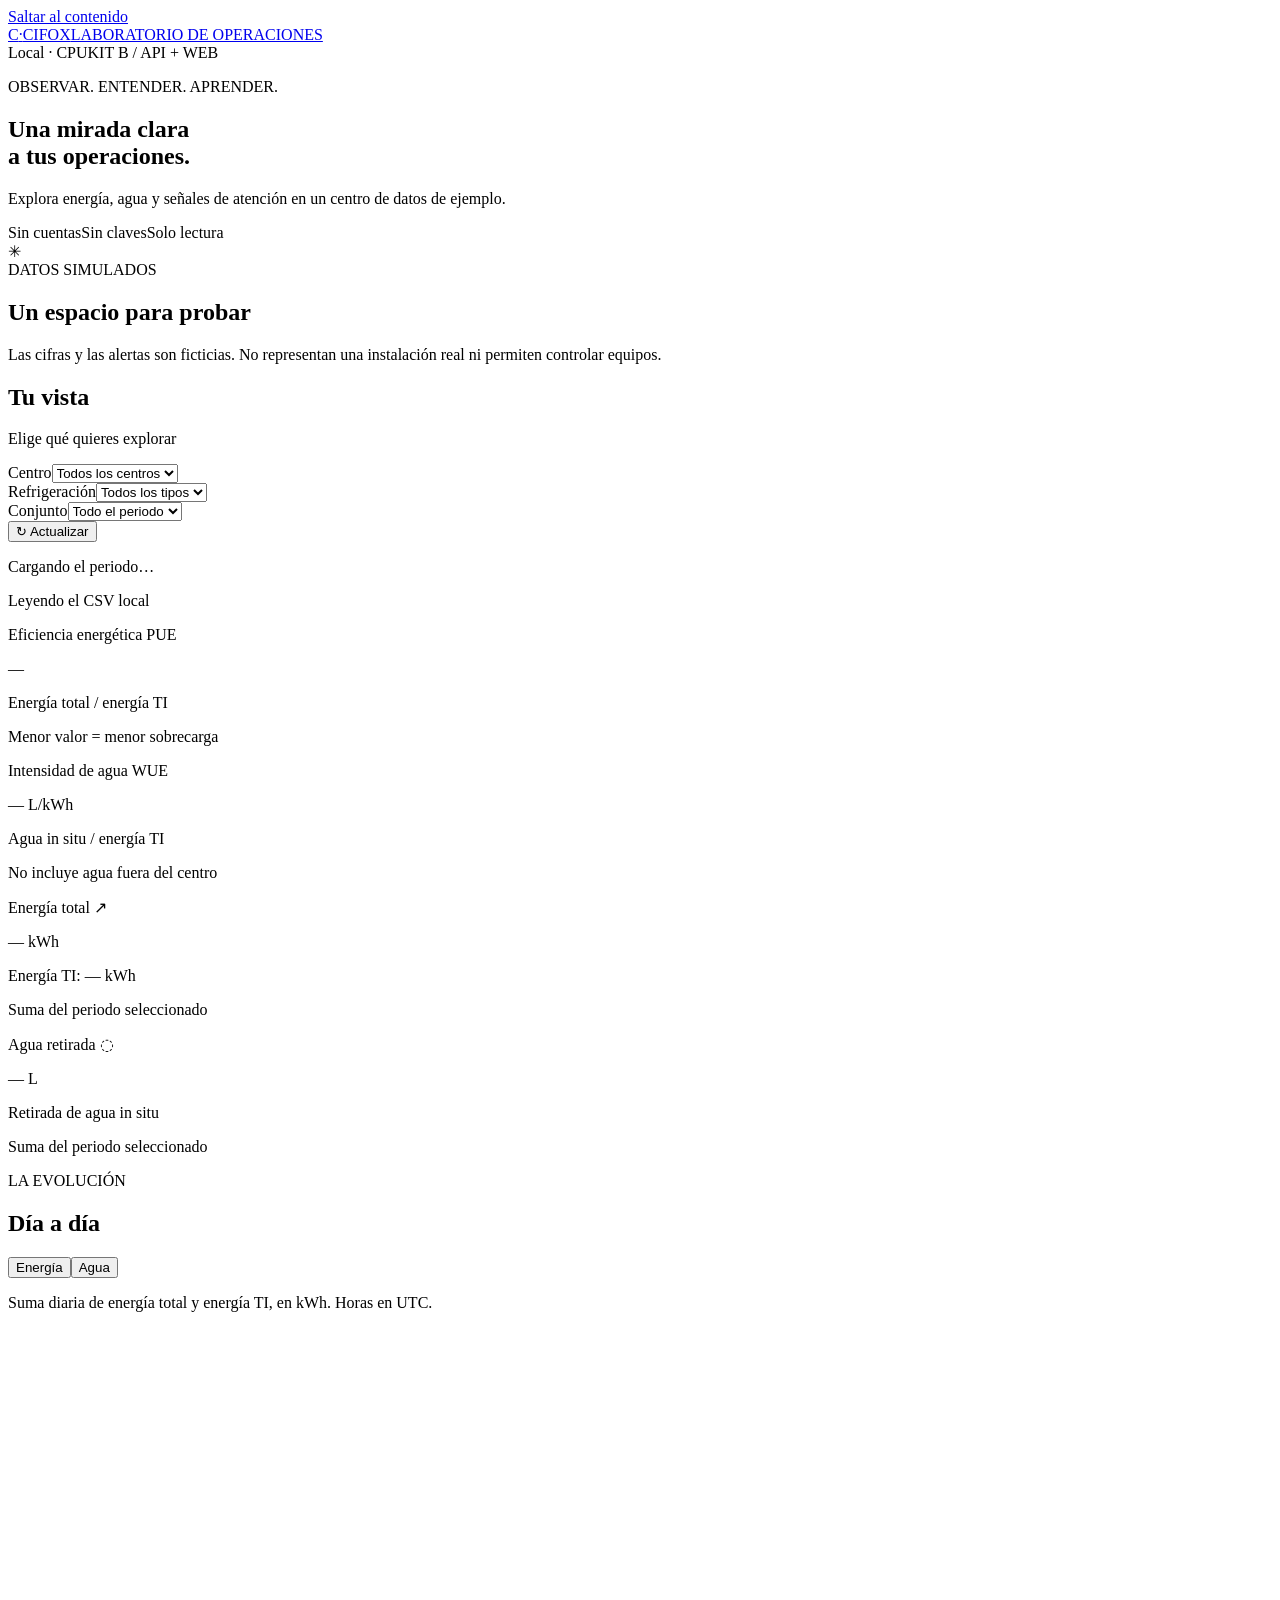
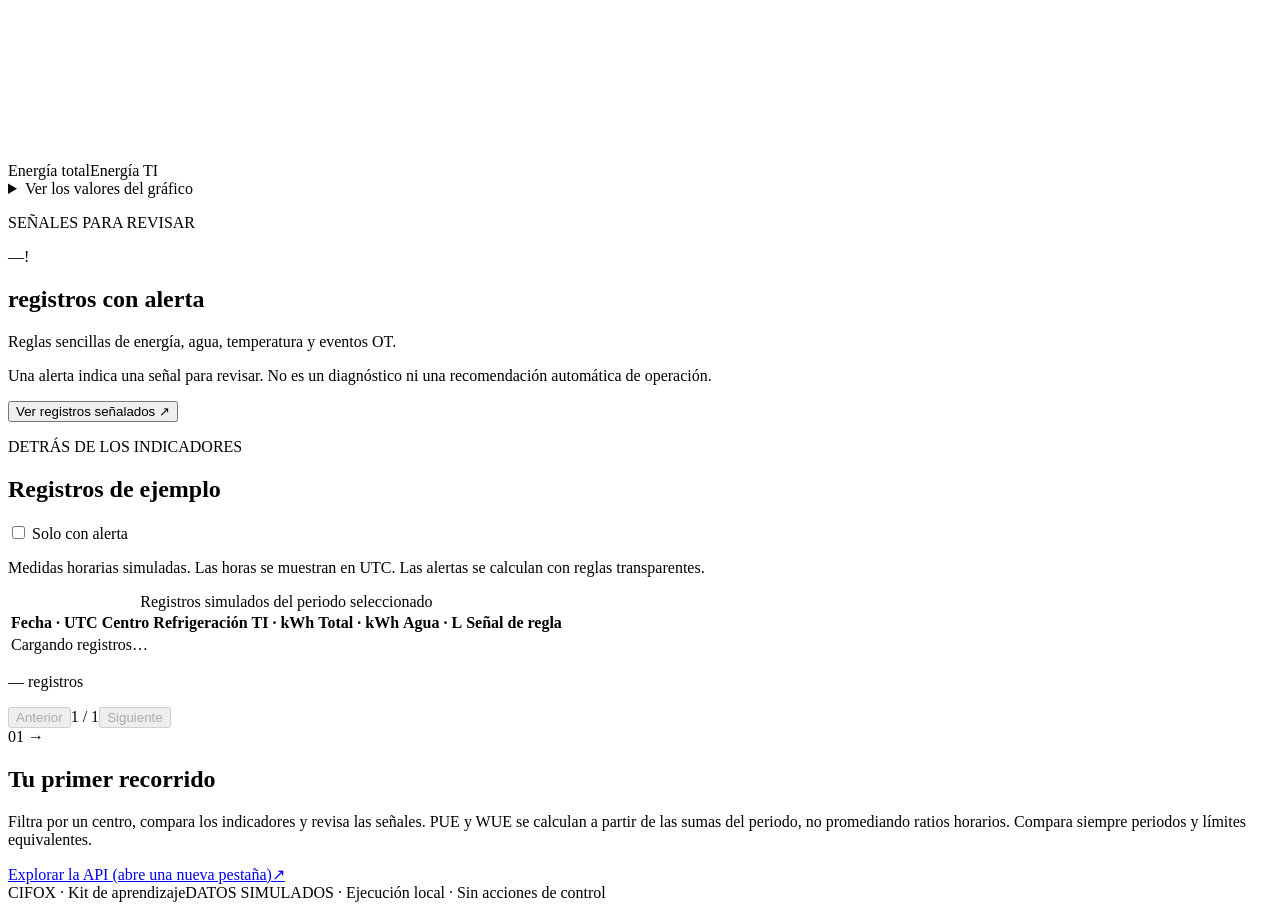
==== stack_b_api_web/static/index.html @ 9a521c29 "chore: kit base copiado" ====
<!doctype html>
<html lang="es">
<head>
  <meta charset="utf-8">
  <meta name="viewport" content="width=device-width, initial-scale=1">
  <meta name="description" content="Panel educativo CIFOX con datos simulados de energía, agua y eventos OT. Ejecución local y de solo lectura.">
  <title>CIFOX · Laboratorio de operaciones</title>
  <link rel="icon" href="/static/favicon.svg" type="image/svg+xml">
  <link rel="stylesheet" href="/static/style.css">
  <script src="/static/app.js" defer></script>
</head>
<body>
  <a class="skip-link" href="#contenido">Saltar al contenido</a>
  <header class="topbar">
    <a class="brand" href="/" aria-label="CIFOX, inicio"><span class="brand-mark" aria-hidden="true">C<span>·</span></span><span>CIFOX<span class="brand-caption">LABORATORIO DE OPERACIONES</span></span></a>
    <div class="topbar-right"><span class="local-label"><span class="status-dot" aria-hidden="true"></span>Local · CPU</span><span class="stack-label">KIT B / API + WEB</span></div>
  </header>
  <main id="contenido">
    <section class="hero" aria-labelledby="page-title">
      <div class="hero-copy">
        <p class="eyebrow">OBSERVAR. ENTENDER. APRENDER.</p>
        <h1 id="page-title">Una mirada clara<br>a tus operaciones<span class="orange">.</span></h1>
        <p class="hero-description">Explora energía, agua y señales de atención en un centro de datos de ejemplo.</p>
        <div class="hero-tags"><span>Sin cuentas</span><span>Sin claves</span><span>Solo lectura</span></div>
      </div>
      <aside class="simulation-card" aria-label="Aviso sobre los datos">
        <div class="simulation-icon" aria-hidden="true">✳</div>
        <div><span class="simulation-pill">DATOS SIMULADOS</span><h2>Un espacio para probar</h2><p>Las cifras y las alertas son ficticias. No representan una instalación real ni permiten controlar equipos.</p></div>
      </aside>
    </section>

    <section class="filter-panel" aria-labelledby="filter-heading">
      <div class="filter-title"><h2 id="filter-heading">Tu vista</h2><p>Elige qué quieres explorar</p></div>
      <form id="filters" class="filters">
        <div class="field"><label for="site-filter">Centro</label><select id="site-filter" name="site_id"><option value="">Todos los centros</option></select></div>
        <div class="field"><label for="cooling-filter">Refrigeración</label><select id="cooling-filter" name="cooling_type"><option value="">Todos los tipos</option></select></div>
        <div class="field"><label for="split-filter">Conjunto</label><select id="split-filter" name="split"><option value="">Todo el periodo</option></select></div>
        <button id="refresh-button" class="primary-button" type="submit"><span aria-hidden="true">↻</span> Actualizar</button>
      </form>
    </section>
    <div class="view-meta"><p id="period">Cargando el periodo…</p><p id="load-status" role="status" aria-live="polite">Leyendo el CSV local</p></div>
    <div id="error-panel" class="error-panel" role="alert" hidden></div>
    <div id="empty-panel" class="empty-panel" hidden>No hay registros para esta combinación. Prueba otro centro o tipo de refrigeración.</div>

    <section class="metric-grid" aria-label="Indicadores del periodo filtrado" aria-busy="true" id="metric-grid">
      <article class="metric-card"><p class="metric-name">Eficiencia energética <span class="metric-code">PUE</span></p><p class="metric-value" id="metric-pue">—</p><p class="metric-description">Energía total / energía TI</p><p class="metric-foot">Menor valor = menor sobrecarga</p></article>
      <article class="metric-card"><p class="metric-name">Intensidad de agua <span class="metric-code">WUE</span></p><p class="metric-value"><span id="metric-wue">—</span><span class="metric-unit"> L/kWh</span></p><p class="metric-description">Agua in situ / energía TI</p><p class="metric-foot">No incluye agua fuera del centro</p></article>
      <article class="metric-card"><p class="metric-name">Energía total <span class="metric-symbol" aria-hidden="true">↗</span></p><p class="metric-value"><span id="metric-energy">—</span><span class="metric-unit"> kWh</span></p><p class="metric-description" id="metric-it">Energía TI: — kWh</p><p class="metric-foot">Suma del periodo seleccionado</p></article>
      <article class="metric-card"><p class="metric-name">Agua retirada <span class="metric-symbol" aria-hidden="true">◌</span></p><p class="metric-value"><span id="metric-water">—</span><span class="metric-unit"> L</span></p><p class="metric-description">Retirada de agua in situ</p><p class="metric-foot">Suma del periodo seleccionado</p></article>
    </section>

    <div class="analysis-grid">
      <section class="panel chart-panel" aria-labelledby="chart-title">
        <div class="panel-heading"><div><p class="eyebrow">LA EVOLUCIÓN</p><h2 id="chart-title">Día a día</h2></div><div class="segmented-control" role="group" aria-label="Magnitud del gráfico"><button type="button" class="active" data-chart="energy" aria-pressed="true">Energía</button><button type="button" data-chart="water" aria-pressed="false">Agua</button></div></div>
        <p class="panel-description" id="chart-description">Suma diaria de energía total y energía TI, en kWh. Horas en UTC.</p>
        <div class="chart-wrap"><svg id="trend-chart" viewBox="0 0 720 245" role="img" aria-labelledby="chart-svg-title chart-svg-desc"><title id="chart-svg-title">Evolución diaria</title><desc id="chart-svg-desc">El gráfico se carga a partir del CSV simulado.</desc></svg></div>
        <div id="chart-legend" class="chart-legend"><span><i class="legend-total" aria-hidden="true"></i>Energía total</span><span><i class="legend-it" aria-hidden="true"></i>Energía TI</span></div>
        <details class="chart-data"><summary>Ver los valores del gráfico</summary><div class="table-scroll"><table><caption class="sr-only">Totales diarios del gráfico</caption><thead><tr id="chart-data-head"></tr></thead><tbody id="chart-data-body"></tbody></table></div></details>
      </section>
      <aside class="panel alert-panel" aria-labelledby="alert-title"><p class="eyebrow">SEÑALES PARA REVISAR</p><div class="alert-count-line"><span id="alert-count">—</span><span class="alert-symbol" aria-hidden="true">!</span></div><h2 id="alert-title">registros con alerta</h2><p id="alert-description">Reglas sencillas de energía, agua, temperatura y eventos OT.</p><div class="alert-rule"></div><p class="small-note">Una alerta indica una señal para revisar. No es un diagnóstico ni una recomendación automática de operación.</p><button type="button" id="view-alerts" class="text-button">Ver registros señalados <span aria-hidden="true">↗</span></button></aside>
    </div>

    <section class="panel records-panel" aria-labelledby="records-title">
      <div class="panel-heading"><div><p class="eyebrow">DETRÁS DE LOS INDICADORES</p><h2 id="records-title">Registros de ejemplo</h2></div><label class="checkbox-label"><input type="checkbox" id="alerts-only"> Solo con alerta</label></div>
      <p class="panel-description">Medidas horarias simuladas. Las horas se muestran en UTC. Las alertas se calculan con reglas transparentes.</p>
      <div class="table-scroll" tabindex="0" role="region" aria-label="Registros, desplazamiento horizontal disponible">
        <table><caption class="sr-only">Registros simulados del periodo seleccionado</caption><thead><tr><th scope="col">Fecha · UTC</th><th scope="col">Centro</th><th scope="col">Refrigeración</th><th scope="col" class="numeric">TI · kWh</th><th scope="col" class="numeric">Total · kWh</th><th scope="col" class="numeric">Agua · L</th><th scope="col">Señal de regla</th></tr></thead><tbody id="records-body"><tr><td colspan="7">Cargando registros…</td></tr></tbody></table>
      </div>
      <div class="table-footer"><p id="record-count" role="status" aria-live="polite">— registros</p><div class="pagination"><button type="button" id="prev-page" class="secondary-button" disabled>Anterior</button><span id="page-number">1 / 1</span><button type="button" id="next-page" class="secondary-button" disabled>Siguiente</button></div></div>
    </section>

    <section class="learning-panel" aria-labelledby="learning-title"><div class="learning-number" aria-hidden="true">01 →</div><div><h2 id="learning-title">Tu primer recorrido</h2><p>Filtra por un centro, compara los indicadores y revisa las señales. PUE y WUE se calculan a partir de las sumas del periodo, no promediando ratios horarios. Compara siempre periodos y límites equivalentes.</p></div><a class="api-link" href="/api/metrics" target="_blank" rel="noopener">Explorar la API <span class="sr-only">(abre una nueva pestaña)</span><span aria-hidden="true">↗</span></a></section>
  </main>
  <footer><span>CIFOX · Kit de aprendizaje</span><span>DATOS SIMULADOS · Ejecución local · Sin acciones de control</span></footer>
  <noscript><p class="error-panel">Activa JavaScript para usar el panel. Puedes consultar los datos en /api/metrics y /api/records.</p></noscript>
</body>
</html>
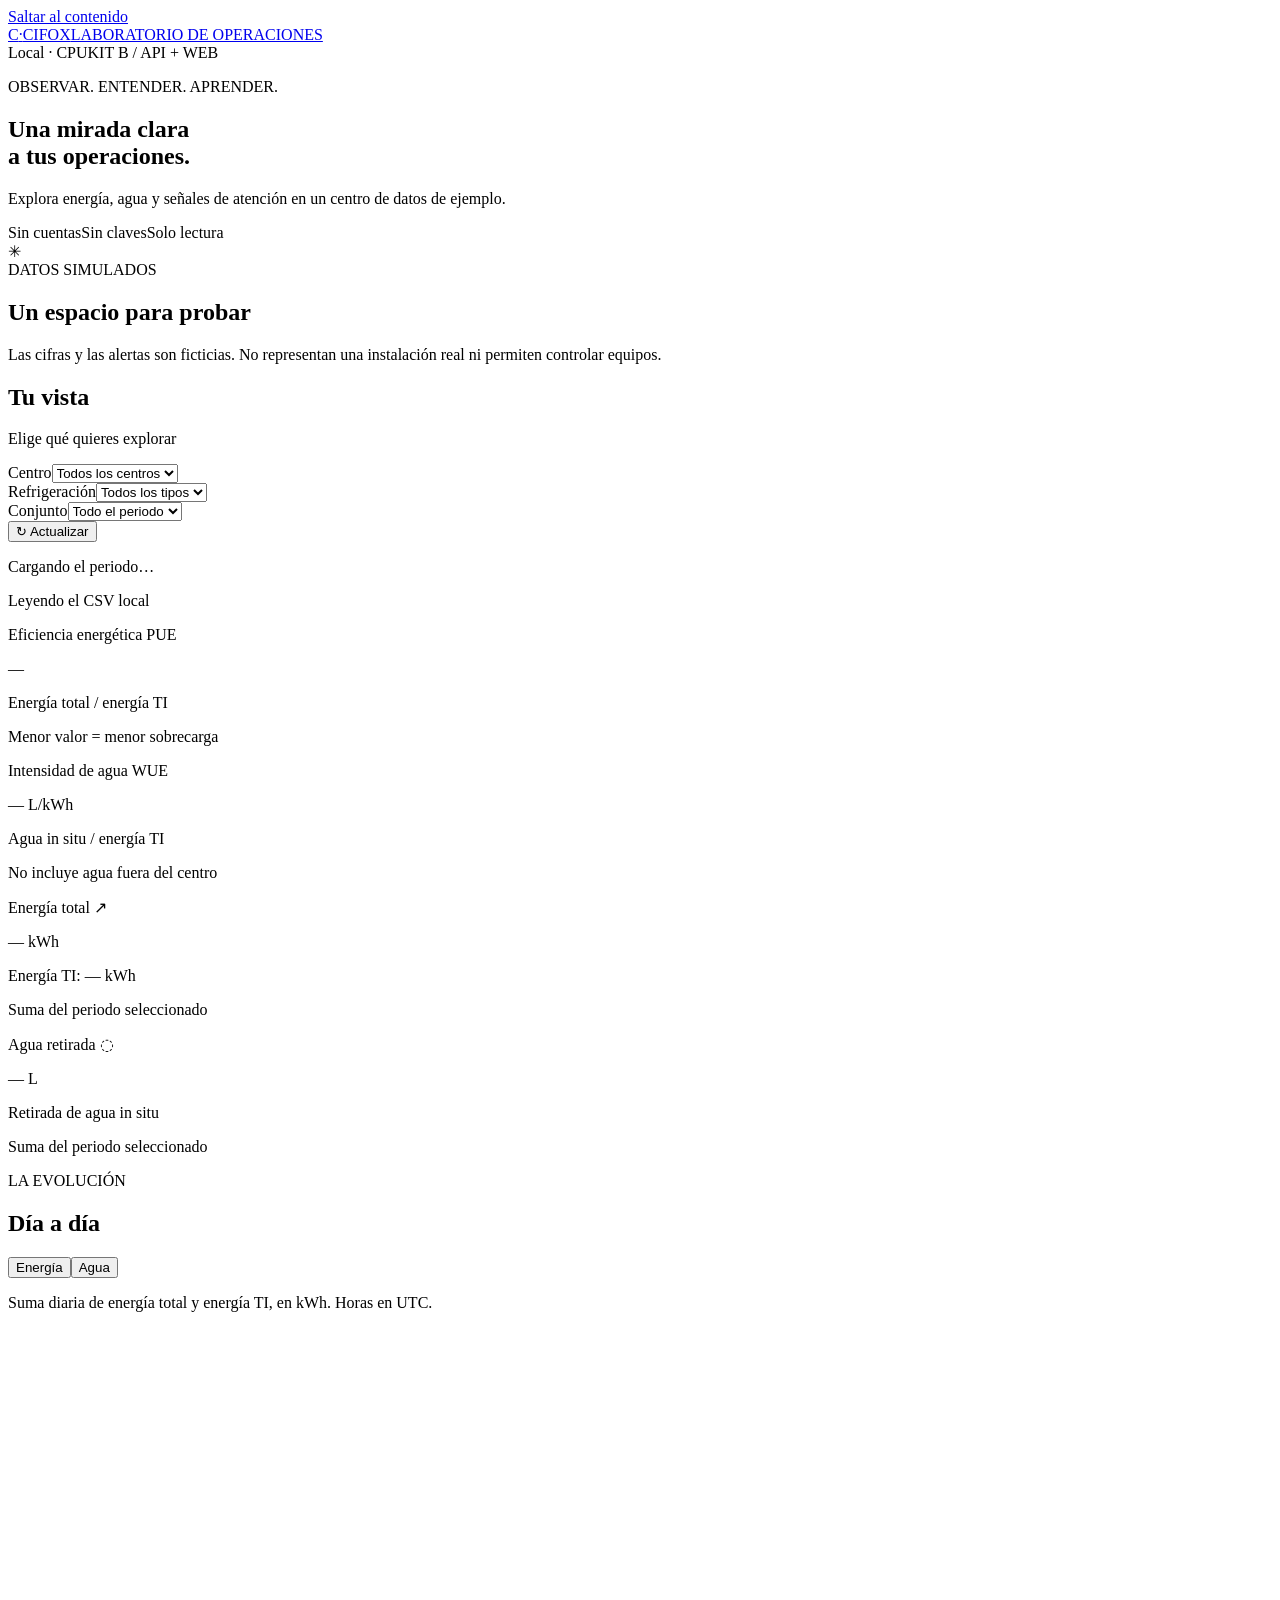
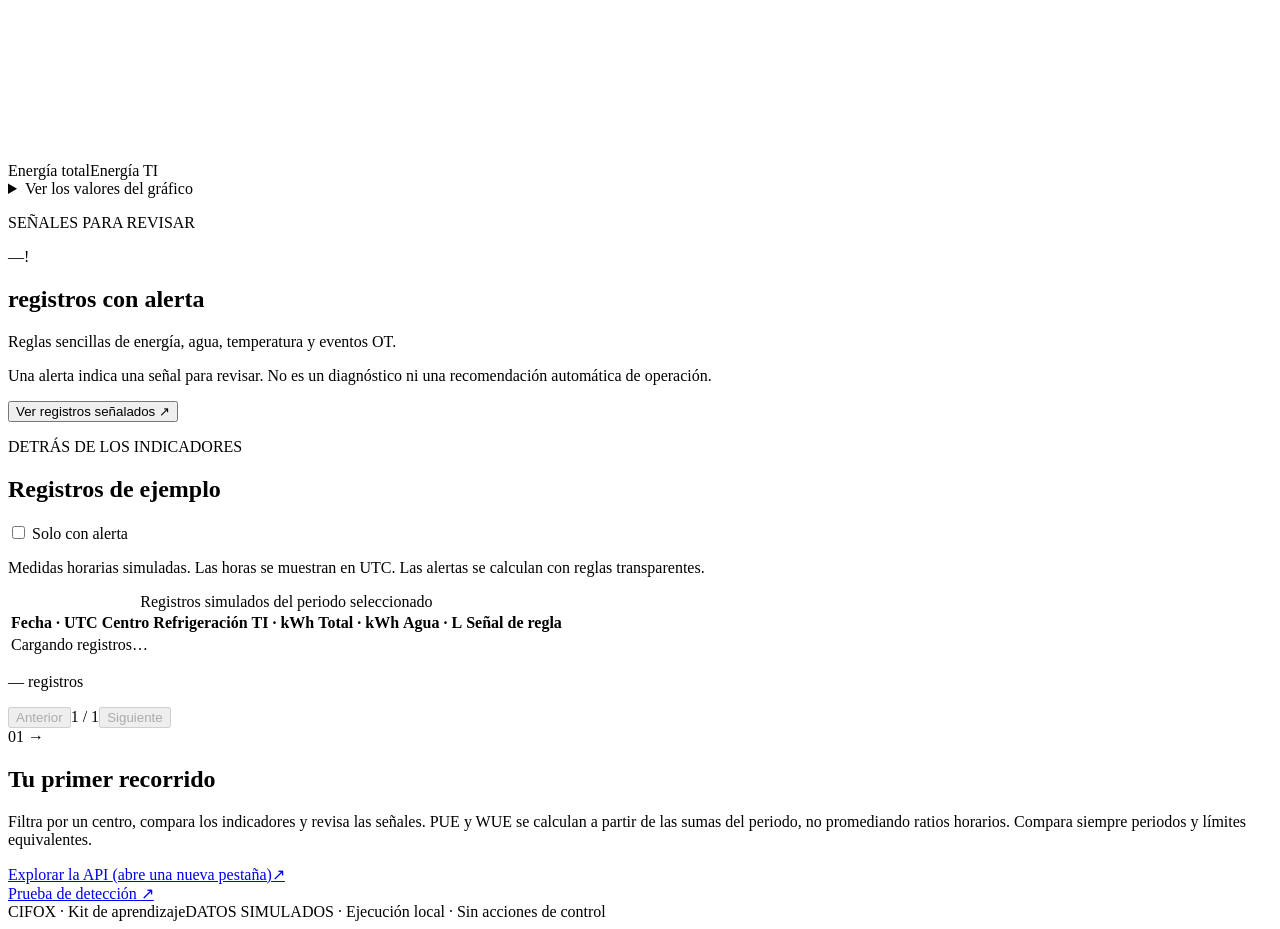
==== commit 71da4281: "feat(front): página de detección, pedir() y controles" ====
--- a/stack_b_api_web/static/index.html
+++ b/stack_b_api_web/static/index.html
@@ -70,6 +70,7 @@
     </section>
 
     <section class="learning-panel" aria-labelledby="learning-title"><div class="learning-number" aria-hidden="true">01 →</div><div><h2 id="learning-title">Tu primer recorrido</h2><p>Filtra por un centro, compara los indicadores y revisa las señales. PUE y WUE se calculan a partir de las sumas del periodo, no promediando ratios horarios. Compara siempre periodos y límites equivalentes.</p></div><a class="api-link" href="/api/metrics" target="_blank" rel="noopener">Explorar la API <span class="sr-only">(abre una nueva pestaña)</span><span aria-hidden="true">↗</span></a></section>
+    <a class="api-link" href="/static/deteccion.html">Prueba de detección <span aria-hidden="true">↗</span></a>
   </main>
   <footer><span>CIFOX · Kit de aprendizaje</span><span>DATOS SIMULADOS · Ejecución local · Sin acciones de control</span></footer>
   <noscript><p class="error-panel">Activa JavaScript para usar el panel. Puedes consultar los datos en /api/metrics y /api/records.</p></noscript>
